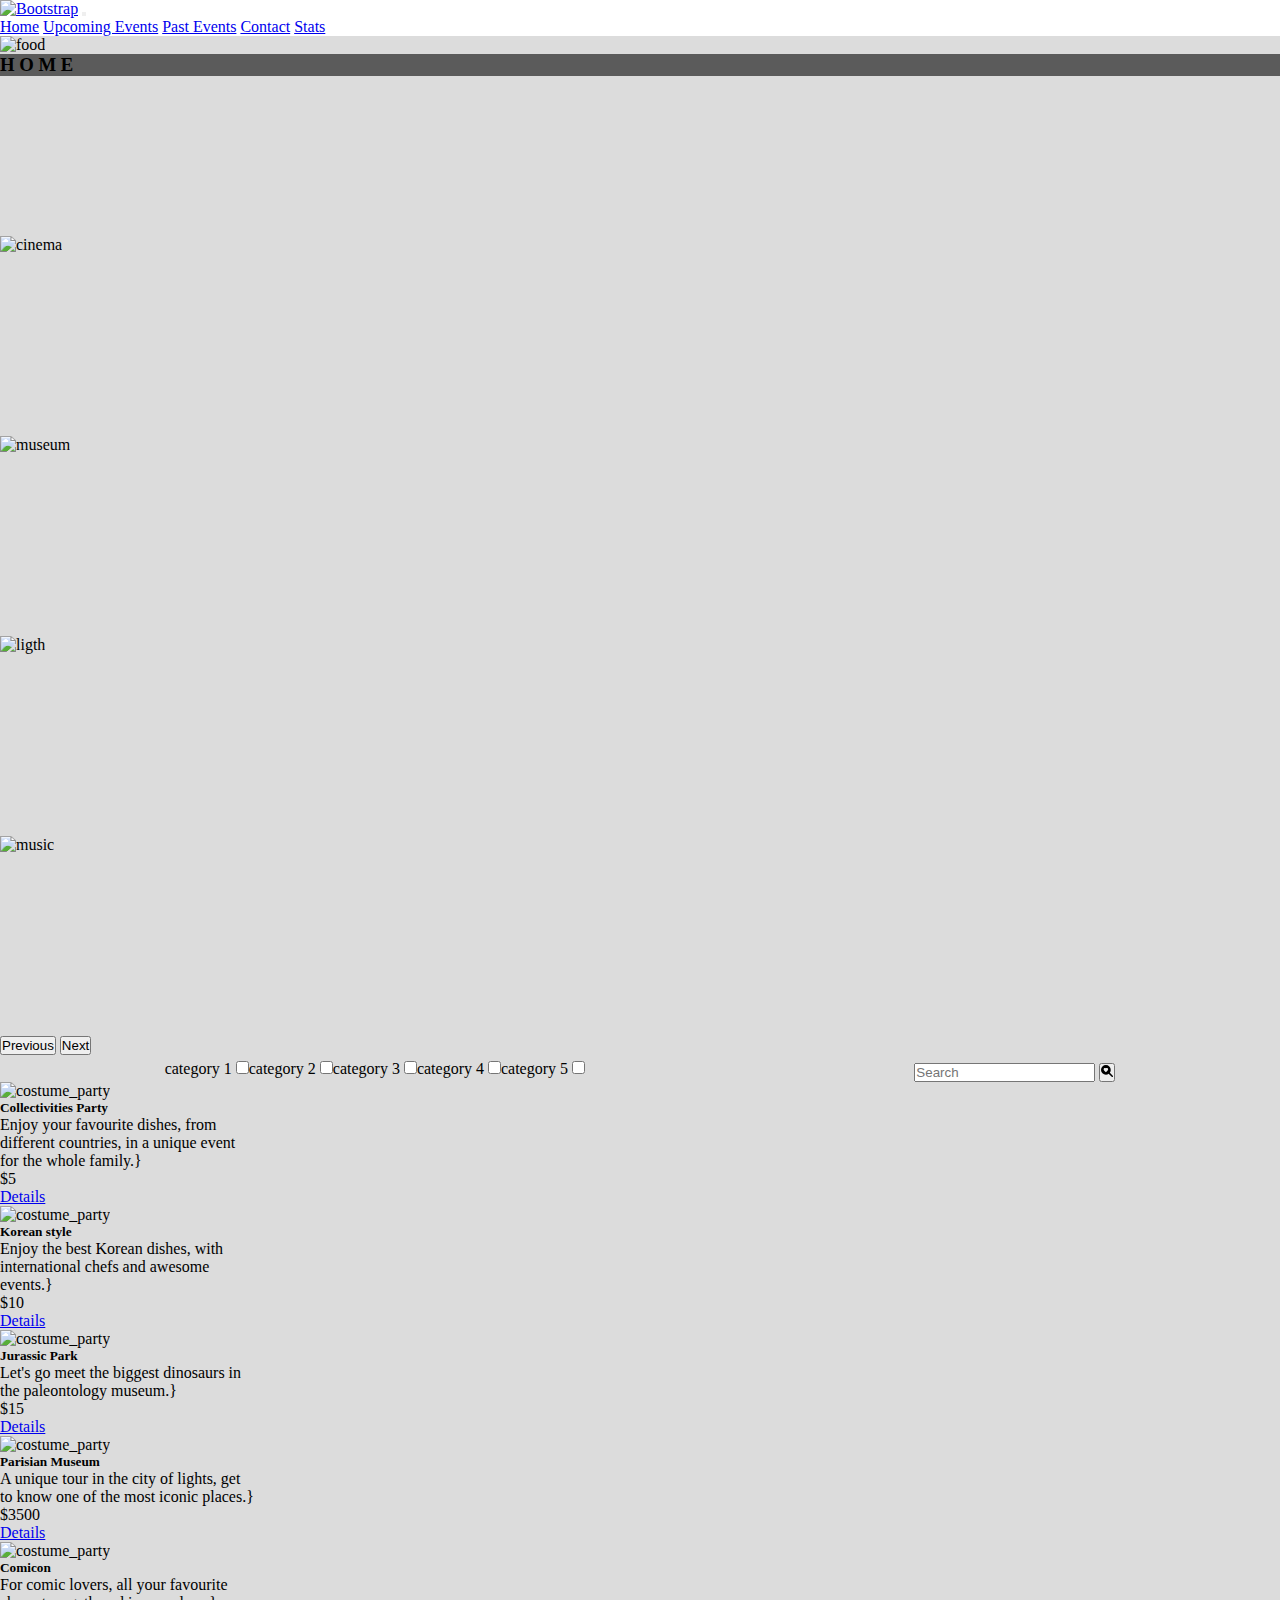
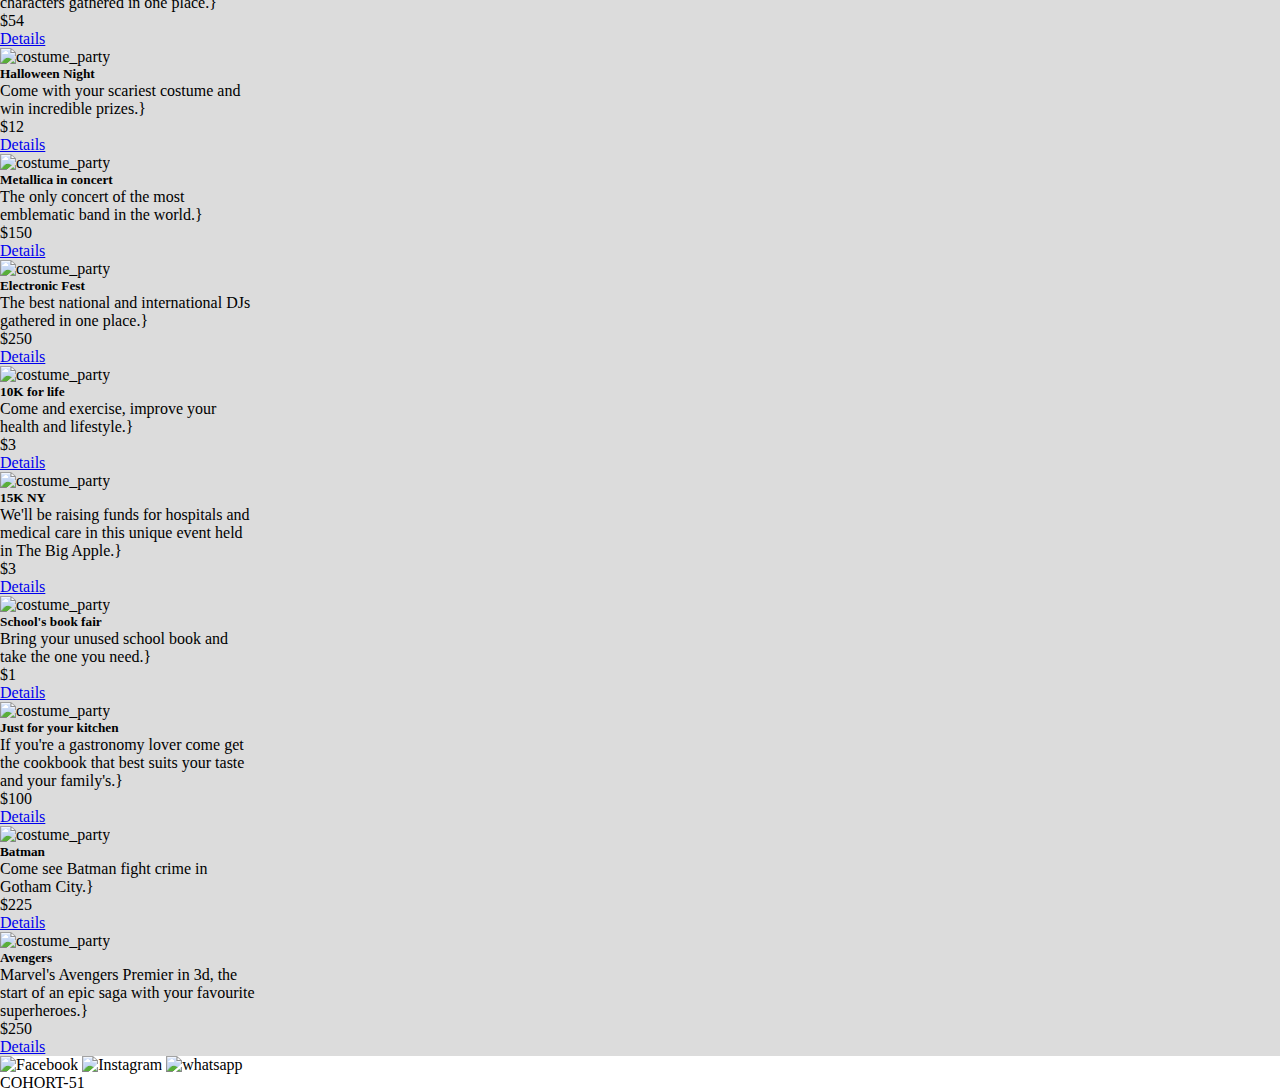
==== index.html @ d5a5d94d "Avance DOM" ====
<!DOCTYPE html>
<html lang="en">
<head>
    <meta charset="UTF-8">
    <meta name="viewport" content="width=device-width, initial-scale=1.0">
    <title>Amazing Events | Home</title>
    <link rel="shortcut icon" href="./Assets/images/favicon.png" type="image/x-icon">
    <link rel="stylesheet" href="././Assets/styles/style.css">
    <link href="https://cdn.jsdelivr.net/npm/bootstrap@5.3.1/dist/css/bootstrap.min.css" rel="stylesheet" integrity="sha384-4bw+/aepP/YC94hEpVNVgiZdgIC5+VKNBQNGCHeKRQN+PtmoHDEXuppvnDJzQIu9" crossorigin="anonymous">
</head>
<body>
    <header  Class="bg-body-tertiary">
      <nav class="navbar navbar-expand-lg bg-body-tertiary ">
        <div class="container-fluid">          
          <a class="navbar-brand" href="#"><img src="./Assets/images/amazing_brand.png" alt="Bootstrap"  height="40px"></a>
          <button class="navbar-toggler" type="button" data-bs-toggle="collapse" data-bs-target="#navbarNavAltMarkup" aria-controls="navbarNavAltMarkup" aria-expanded="false" aria-label="Toggle navigation">
            <span class="navbar-toggler-icon"></span>
          </button>
          <div class="collapse navbar-collapse " id="navbarNavAltMarkup">
            <div class="navbar-nav ms-auto">
              <a class="nav-link active" aria-current="page" href="#"> Home</a>
              <a class="nav-link" href="./Assets/pages/upcoming.html">Upcoming Events</a>
              <a class="nav-link" href="./Assets/pages/pastevents.html">Past Events</a>
              <a class="nav-link" href="./Assets/pages/contact.html">Contact</a>
              <a class="nav-link" href="./Assets/pages/stats.html">Stats</a>                  
            </div>
          </div>
        </div>
      </nav>
    </header>
   
    <main>
      <div id="carouselExampleCaptions" class="carousel slide">
        <div class="carousel-inner">
          <div class="carousel-item active  alto-c ">
            <img src="./Assets/images/optional_banner_1.jpg" class="d-block w-100 img-c " alt="food">
            <div class="carousel-caption d-md-block altoh3">
              <h3 class="h3carrusel">H O M E</h3>
            </div>
          </div>
          <div class="carousel-item alto-c">
            <img src="./Assets/images/optional_banner_2.jpg" class="d-block w-100 img-c" alt="cinema">
            <div class="carousel-caption d-md-block">
            </div>
          </div>
          <div class="carousel-item alto-c ">
            <img src="./Assets/images/optional_banner_3.jpg" class="d-block w-100 img-c" alt="museum">
            <div class="carousel-caption d-md-block">
            </div>
          </div>
          <div class="carousel-item alto-c ">
            <img src="./Assets/images/optional_banner_4.jpg" class="d-block w-100 img-c" alt="ligth">
            <div class="carousel-caption  d-md-block">
            </div>
          </div>
          <div class="carousel-item alto-c">
            <img src="./Assets/images/optional_banner_5.jpg" class="d-block w-100 img-c" alt="music">
            <div class="carousel-caption d-md-block">
            </div>
          </div>
        </div>
        <button class="carousel-control-prev" type="button" data-bs-target="#carouselExampleCaptions" data-bs-slide="prev">
          <span class="carousel-control-prev-icon" aria-hidden="true"></span>
          <span class="visually-hidden">Previous</span>
        </button>
        <button class="carousel-control-next" type="button" data-bs-target="#carouselExampleCaptions" data-bs-slide="next">
          <span class="carousel-control-next-icon" aria-hidden="true"></span>
          <span class="visually-hidden">Next</span>
        </button>
      </div>
      <div class="barra d-flex flex-column flex-lg-row">   
        <div class="form d-flex flex-wrap">
          <div class="form-check form-check-inline">
            <label class="form-check-label " for="inlineCheckbox1">category 1</label>
            <input class="form-check-input " type="checkbox" id="inlineCheckbox1" value="category1">        
          </div>
        <div class="form-check form-check-inline category">
            <label class="form-check-label " for="inlineCheckbox2">category 2</label>
            <input class="form-check-input " type="checkbox" id="inlineCheckbox2" value="category2">           
        </div>
        <div class="form-check form-check-inline category">
          <label class="form-check-label " for="inlineCheckbox3">category 3</label>
          <input class="form-check-input " type="checkbox" id="inlineCheckbox3" value="category3">        
        </div>
        <div class="form-check form-check-inline category">
          <label class="form-check-label " for="inlineCheckbox4">category 4</label>
          <input class="form-check-input " type="checkbox" id="inlineCheckbox4" value="category4">        
        </div>
        <div class="form-check form-check-inline category">
          <label class="form-check-label " for="inlineCheckbox5">category 5</label>
          <input class="form-check-input " type="checkbox" id="inlineCheckbox5" value="category5">        
        </div>
      </div>  
      <div class="search">
        <div class="form-check form-check-inline category">
          <form class="d-flex flex-row h-100" role="search">
            <input class="form-control me-1" type="search" placeholder="Search" aria-label="Search">
            <button class="btn btn-outline-success " type="submit"><svg xmlns="http://www.w3.org/2000/svg" width="12" height="12" fill="currentColor" class="bi bi-search-heart-fill" viewBox="0 0 16 16">
              <path d="M6.5 13a6.474 6.474 0 0 0 3.845-1.258h-.001c.03.04.062.078.098.115l3.85 3.85a1 1 0 0 0 1.415-1.414l-3.85-3.85a1.008 1.008 0 0 0-.115-.1A6.471 6.471 0 0 0 13 6.5 6.502 6.502 0 0 0 6.5 0a6.5 6.5 0 1 0 0 13Zm0-8.518c1.664-1.673 5.825 1.254 0 5.018-5.825-3.764-1.664-6.69 0-5.018Z"/>
            </svg></button>
          </form>  
        </div>
      </div>  
      </div> 
      <div class="container">
          <div class="row" id="contCards">
                
          </div>    
      </div>       
    </main>

    <footer class="d-flex justify-content-between align-items-center bg-black text-white">
      <div class="mx-4">
          <a > <img src="./Assets/images/facebook.png" alt="Facebook" class="imgfooter rounded "></a>
          <a > <img src="./Assets/images/instagram.png" alt="Instagram" class="imgfooter rounded "></a>
          <a > <img src="./Assets/images/whatsapp.png" alt="whatsapp" class="imgfooter rounded "></a>
      </div>    
      <p class="mx-4 mb-0"> COHORT-51 </p>
    </footer>
    <script src="https://cdn.jsdelivr.net/npm/bootstrap@5.3.1/dist/js/bootstrap.bundle.min.js" integrity="sha384-HwwvtgBNo3bZJJLYd8oVXjrBZt8cqVSpeBNS5n7C8IVInixGAoxmnlMuBnhbgrkm" crossorigin="anonymous"></script>
    <script src="././Assets/scripts/data.js"></script>
    <script src="././Assets/scripts/home.js"></script>
  </body>
</html>
---- Assets/styles/style.css ----
*{
    margin:0;
    padding:0;
    box-sizing: border-box;
}


main{
  background-color: gainsboro;

}
.main-details{
  min-height: 83vh;
}
.alto-c{
    height: 200px;

}
.img-c{
  height: 35vh;
  object-fit:cover;
  object-position:center;
}
.imgcard{
  height: 30vh;
  object-fit: cover;
}
.h3carrusel{
  background-color: rgba(0, 0, 0, 0.589);
}
.barra{
  display:flex;
  justify-content: space-around;
  align-items: center;
}
.form{
  display:flex;
  justify-content: center;
}
.search{
  display:flex;
  justify-content: center;
  align-content: center;
  margin-top:0.5rem;
}
.card{
  min-height: 100%;
}
.card-details{
  height: 500px;
}
.imgfooter{
  height: 4vh;
  
}

textarea{
  resize:none;
}
fieldset{
  display:flex;
  flex-direction:column;
  width: 50vw; 

}
.img-fluid{
  background-color: gainsboro;
}
.input{
  display:flex;
  align-items:flex-end;
}

@media screen and (min-width:320px) and (max-width:767px){  
  .form-check {
    margin: 1.5rem;
  }

  .imgfooter{
    width: 20px;
  }
}
@media screen and (min-width:768px) and (max-width:1023px){  
  .form-check {
    margin: 1.5rem;
  }

  .imgfooter{
    width: 20px;
  }
}
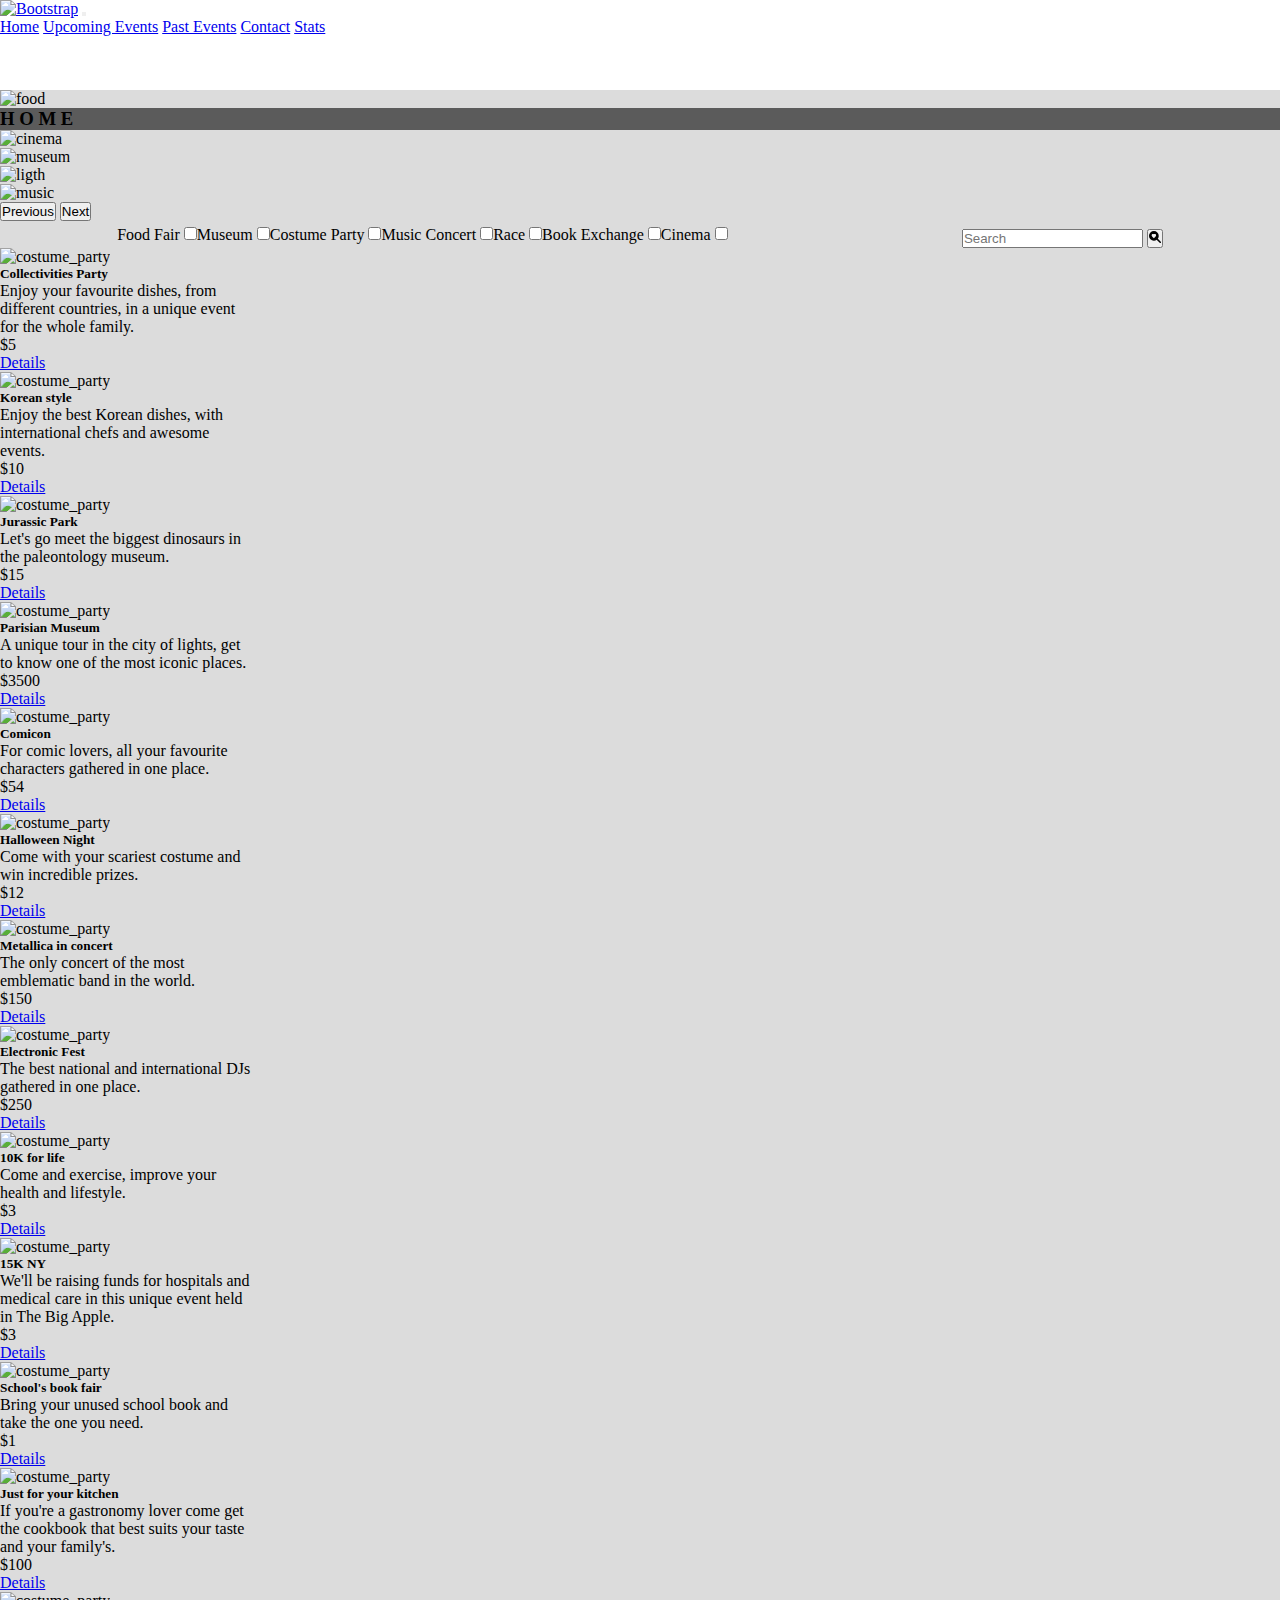
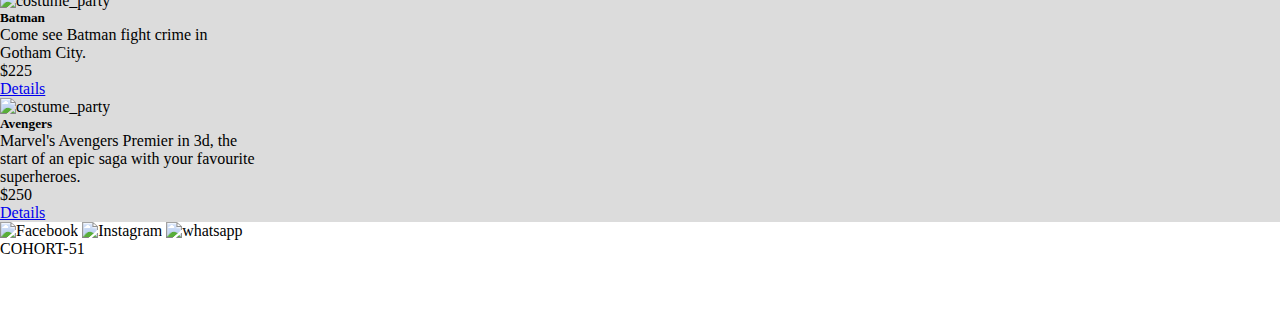
==== commit 9cb12c30: "sprint3" ====
--- a/index.html
+++ b/index.html
@@ -7,7 +7,8 @@
     <link rel="shortcut icon" href="./Assets/images/favicon.png" type="image/x-icon">
     <link rel="stylesheet" href="././Assets/styles/style.css">
     <link href="https://cdn.jsdelivr.net/npm/bootstrap@5.3.1/dist/css/bootstrap.min.css" rel="stylesheet" integrity="sha384-4bw+/aepP/YC94hEpVNVgiZdgIC5+VKNBQNGCHeKRQN+PtmoHDEXuppvnDJzQIu9" crossorigin="anonymous">
-</head>
+    <link rel="stylesheet" href="https://cdn.jsdelivr.net/npm/bootstrap-icons@1.10.5/font/bootstrap-icons.css">
+  </head>
 <body>
     <header  Class="bg-body-tertiary">
       <nav class="navbar navbar-expand-lg bg-body-tertiary ">
@@ -27,33 +28,32 @@
           </div>
         </div>
       </nav>
-    </header>
-   
+    </header>   
     <main>
       <div id="carouselExampleCaptions" class="carousel slide">
         <div class="carousel-inner">
-          <div class="carousel-item active  alto-c ">
+          <div class="carousel-item active ">
             <img src="./Assets/images/optional_banner_1.jpg" class="d-block w-100 img-c " alt="food">
             <div class="carousel-caption d-md-block altoh3">
               <h3 class="h3carrusel">H O M E</h3>
             </div>
           </div>
-          <div class="carousel-item alto-c">
+          <div class="carousel-item ">
             <img src="./Assets/images/optional_banner_2.jpg" class="d-block w-100 img-c" alt="cinema">
             <div class="carousel-caption d-md-block">
             </div>
           </div>
-          <div class="carousel-item alto-c ">
+          <div class="carousel-item ">
             <img src="./Assets/images/optional_banner_3.jpg" class="d-block w-100 img-c" alt="museum">
             <div class="carousel-caption d-md-block">
             </div>
           </div>
-          <div class="carousel-item alto-c ">
+          <div class="carousel-item">
             <img src="./Assets/images/optional_banner_4.jpg" class="d-block w-100 img-c" alt="ligth">
             <div class="carousel-caption  d-md-block">
             </div>
           </div>
-          <div class="carousel-item alto-c">
+          <div class="carousel-item">
             <img src="./Assets/images/optional_banner_5.jpg" class="d-block w-100 img-c" alt="music">
             <div class="carousel-caption d-md-block">
             </div>
@@ -68,47 +68,28 @@
           <span class="visually-hidden">Next</span>
         </button>
       </div>
-      <div class="barra d-flex flex-column flex-lg-row">   
-        <div class="form d-flex flex-wrap">
-          <div class="form-check form-check-inline">
-            <label class="form-check-label " for="inlineCheckbox1">category 1</label>
-            <input class="form-check-input " type="checkbox" id="inlineCheckbox1" value="category1">        
-          </div>
+      <div class="barra d-flex flex-column flex-lg-row" >   
+        <div class="form d-flex flex-wrap" id="form">
+          
+        </div>  
+      <div class="search" >
         <div class="form-check form-check-inline category">
-            <label class="form-check-label " for="inlineCheckbox2">category 2</label>
-            <input class="form-check-input " type="checkbox" id="inlineCheckbox2" value="category2">           
-        </div>
-        <div class="form-check form-check-inline category">
-          <label class="form-check-label " for="inlineCheckbox3">category 3</label>
-          <input class="form-check-input " type="checkbox" id="inlineCheckbox3" value="category3">        
-        </div>
-        <div class="form-check form-check-inline category">
-          <label class="form-check-label " for="inlineCheckbox4">category 4</label>
-          <input class="form-check-input " type="checkbox" id="inlineCheckbox4" value="category4">        
-        </div>
-        <div class="form-check form-check-inline category">
-          <label class="form-check-label " for="inlineCheckbox5">category 5</label>
-          <input class="form-check-input " type="checkbox" id="inlineCheckbox5" value="category5">        
-        </div>
-      </div>  
-      <div class="search">
-        <div class="form-check form-check-inline category">
-          <form class="d-flex flex-row h-100" role="search">
-            <input class="form-control me-1" type="search" placeholder="Search" aria-label="Search">
-            <button class="btn btn-outline-success " type="submit"><svg xmlns="http://www.w3.org/2000/svg" width="12" height="12" fill="currentColor" class="bi bi-search-heart-fill" viewBox="0 0 16 16">
-              <path d="M6.5 13a6.474 6.474 0 0 0 3.845-1.258h-.001c.03.04.062.078.098.115l3.85 3.85a1 1 0 0 0 1.415-1.414l-3.85-3.85a1.008 1.008 0 0 0-.115-.1A6.471 6.471 0 0 0 13 6.5 6.502 6.502 0 0 0 6.5 0a6.5 6.5 0 1 0 0 13Zm0-8.518c1.664-1.673 5.825 1.254 0 5.018-5.825-3.764-1.664-6.69 0-5.018Z"/>
+          <div class="d-flex flex-row h-100" role="search">
+            <input class="form-control me-1" type="text" name="search" placeholder="Search" aria-label="Search" id="input-cont" >
+            <button class="btn btn-outline-success" type="submit" id='contSearch'><svg xmlns="http://www.w3.org/2000/svg" width="12" height="12" fill="currentColor" class="bi bi-search-heart-fill" viewBox="0 0 16 16">
+            <path d="M6.5 13a6.474 6.474 0 0 0 3.845-1.258h-.001c.03.04.062.078.098.115l3.85 3.85a1 1 0 0 0 1.415-1.414l-3.85-3.85a1.008 1.008 0 0 0-.115-.1A6.471 6.471 0 0 0 13 6.5 6.502 6.502 0 0 0 6.5 0a6.5 6.5 0 1 0 0 13Zm0-8.518c1.664-1.673 5.825 1.254 0 5.018-5.825-3.764-1.664-6.69 0-5.018Z"/>
             </svg></button>
-          </form>  
+            <!-- <i class="bi bi-search-heart text-danger"></i> -->
+          </div>  
         </div>
       </div>  
       </div> 
       <div class="container">
-          <div class="row" id="contCards">
-                
-          </div>    
+          <div class="row" id="contCards">                         
+          </div>   
+          
       </div>       
     </main>
-
     <footer class="d-flex justify-content-between align-items-center bg-black text-white">
       <div class="mx-4">
           <a > <img src="./Assets/images/facebook.png" alt="Facebook" class="imgfooter rounded "></a>
--- a/Assets/styles/style.css
+++ b/Assets/styles/style.css
@@ -4,18 +4,21 @@
     box-sizing: border-box;
 }
 
-
+header{
+  min-height: 10vh;
+}
 main{
   background-color: gainsboro;
+  min-height: 80vh;
 
 }
+footer{
+  min-height: 10vh;
+}
 .main-details{
-  min-height: 83vh;
+  min-height: 75vh;
 }
-.alto-c{
-    height: 200px;
 
-}
 .img-c{
   height: 35vh;
   object-fit:cover;
@@ -47,10 +50,10 @@
   min-height: 100%;
 }
 .card-details{
-  height: 500px;
+  height: 300px;
 }
 .imgfooter{
-  height: 4vh;
+  height: 5vh;
   
 }
 
@@ -71,24 +74,7 @@
   align-items:flex-end;
 }
 
-@media screen and (min-width:320px) and (max-width:767px){  
-  .form-check {
-    margin: 1.5rem;
-  }
 
-  .imgfooter{
-    width: 20px;
-  }
-}
-@media screen and (min-width:768px) and (max-width:1023px){  
-  .form-check {
-    margin: 1.5rem;
-  }
-
-  .imgfooter{
-    width: 20px;
-  }
-}
  
 
 
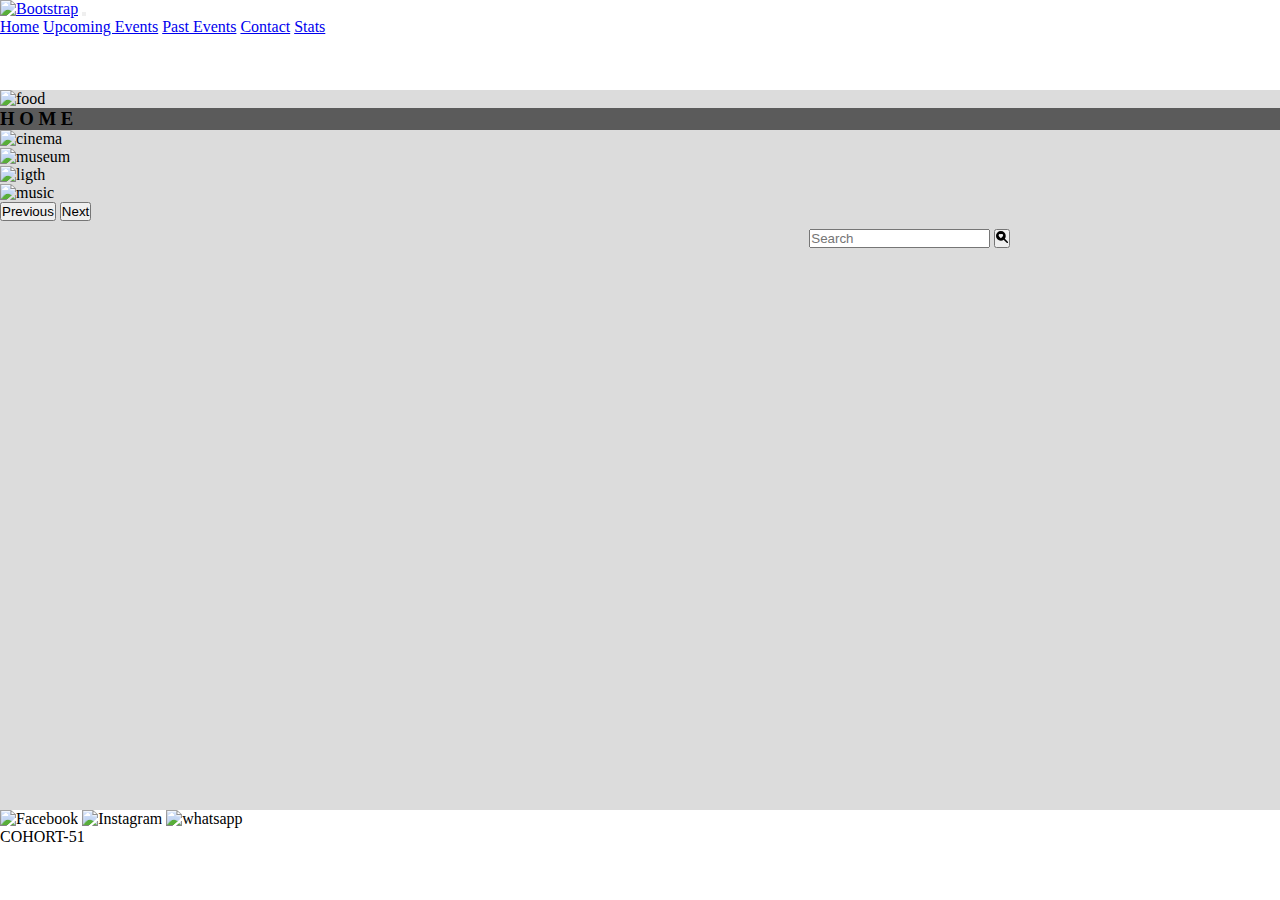
==== commit a8d091f9: "mejoras codigo upcom" ====
--- a/index.html
+++ b/index.html
@@ -79,15 +79,13 @@
             <button class="btn btn-outline-success" type="submit" id='contSearch'><svg xmlns="http://www.w3.org/2000/svg" width="12" height="12" fill="currentColor" class="bi bi-search-heart-fill" viewBox="0 0 16 16">
             <path d="M6.5 13a6.474 6.474 0 0 0 3.845-1.258h-.001c.03.04.062.078.098.115l3.85 3.85a1 1 0 0 0 1.415-1.414l-3.85-3.85a1.008 1.008 0 0 0-.115-.1A6.471 6.471 0 0 0 13 6.5 6.502 6.502 0 0 0 6.5 0a6.5 6.5 0 1 0 0 13Zm0-8.518c1.664-1.673 5.825 1.254 0 5.018-5.825-3.764-1.664-6.69 0-5.018Z"/>
             </svg></button>
-            <!-- <i class="bi bi-search-heart text-danger"></i> -->
           </div>  
         </div>
       </div>  
       </div> 
       <div class="container">
           <div class="row" id="contCards">                         
-          </div>   
-          
+          </div>            
       </div>       
     </main>
     <footer class="d-flex justify-content-between align-items-center bg-black text-white">
@@ -99,7 +97,7 @@
       <p class="mx-4 mb-0"> COHORT-51 </p>
     </footer>
     <script src="https://cdn.jsdelivr.net/npm/bootstrap@5.3.1/dist/js/bootstrap.bundle.min.js" integrity="sha384-HwwvtgBNo3bZJJLYd8oVXjrBZt8cqVSpeBNS5n7C8IVInixGAoxmnlMuBnhbgrkm" crossorigin="anonymous"></script>
-    <script src="././Assets/scripts/data.js"></script>
-    <script src="././Assets/scripts/home.js"></script>
-  </body>
+    <script src="https://unpkg.com/vue@3/dist/vue.global.js"></script>
+    <script type="module" src="./Assets/scripts/home.js"></script>
+</body>
 </html>